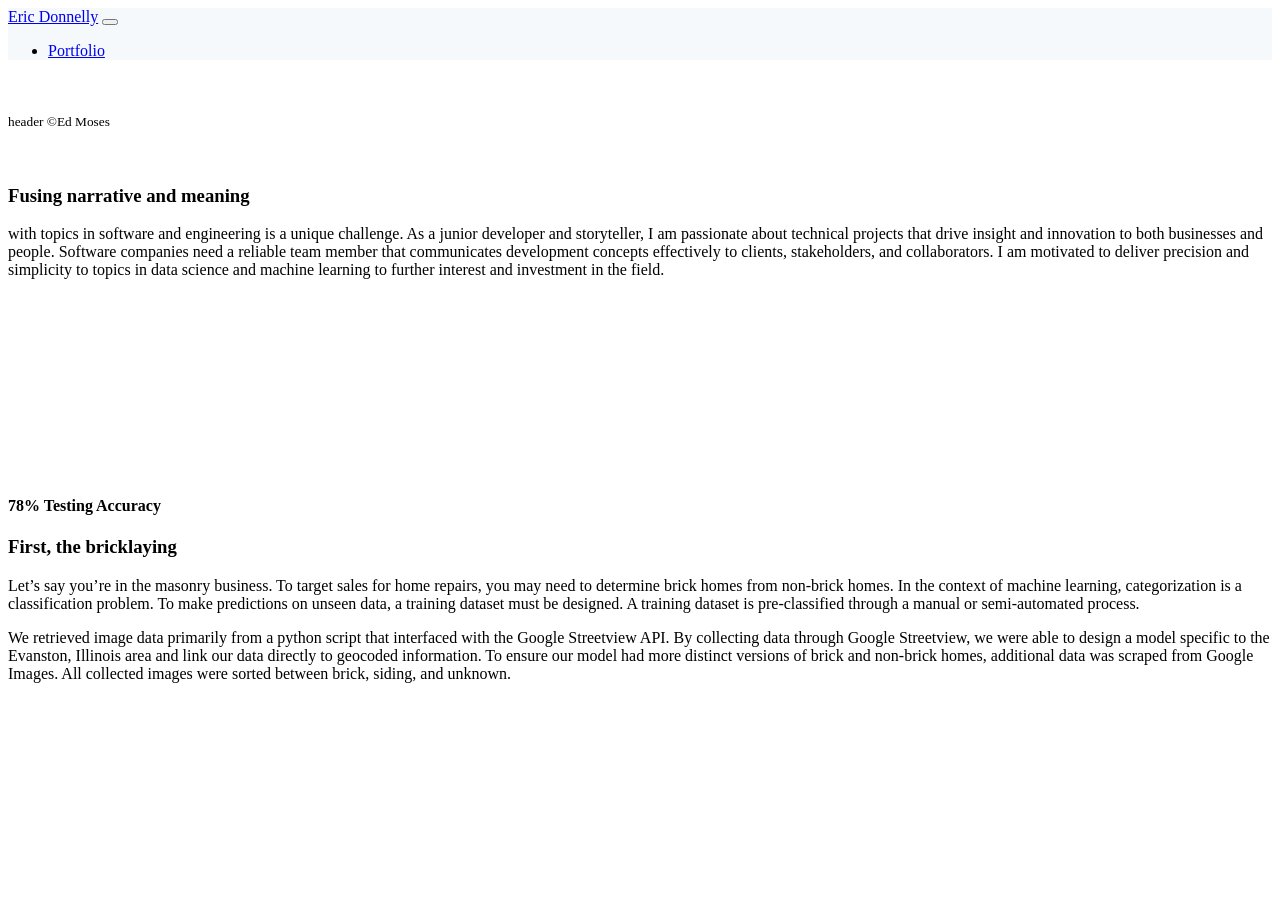
==== templates/index.html @ 8524b53c "adding files" ====
<!DOCTYPE html>
<html>

  <head>
    <meta charset="utf-8">
    <title>Eric Donnelly</title>
    <meta name="viewport" content="width=device-width, initial-scale=1">
    <link rel="stylesheet" href="https://bootswatch.com/4/lux/bootstrap.min.css">
    <link rel="stylesheet" href="static/css/googlefonts.css">
    <link rel="stylesheet" href="static/css/style.css">
  </head>

  <body onload="anchor_me()">

      <!-- Navigation Bar -->

    <div class="wrapper">

      <!-- For the jumbotron image we used © Ed Moses -->

      <nav class="navbar navbar-expand-lg navbar-light" style="background-color: #f6f9fc;">
        <a class="navbar-brand" href="/">Eric Donnelly</a>
        <button class="navbar-toggler" type="button" data-toggle="collapse" data-target="#navbarNavDropdown" aria-controls="navbarNavDropdown" aria-expanded="false" aria-label="Toggle navigation">
          <span class="navbar-toggler-icon"></span>
        </button>
        <div class="collapse navbar-collapse" id="navbarNavDropdown">
          <ul class="navbar-nav ml-auto">
            <li class="nav-item">
              <a class="navbar-brand" href="/model_characteristics">Portfolio<a>
            </li>
          </ul>
        </div>
      </nav>
  

      <div class="hero text-center">
      </div>

    <div class="container-fluid">
      <div class="row">
        <div class="col-md-3"><br><br>
          <small>header ©Ed Moses</small>
        </div>
        <div class="col-md-6">
          <br><br>
          <h3>
            Fusing narrative and meaning
          </h3>
          <p>
            with topics in software and engineering is a unique challenge. As a junior developer and storyteller, I am passionate about technical projects that drive insight and innovation to both businesses and people. Software companies need a reliable team member that communicates development concepts effectively to clients, stakeholders, and collaborators. I am motivated to deliver precision and simplicity to topics in data science and machine learning to further interest and investment in the field.
          </p>
        </div>
        <div class="col-md-3"><br><br>
         
        </div>
      </div>
      <div class="row">
        <div class="col-md-3"><br><br><br><br><br><br><br><br>
         <h4>78% Testing Accuracy</h4> 
        </div>
        <div class="col-md-6">
          <h3>
            First, the bricklaying
          </h3>
          <p>
            Let’s say you’re in the masonry business. To target sales for home repairs, you may need to determine brick homes from non-brick homes. In the context of machine learning, categorization is a classification problem. To make predictions on unseen data, a training dataset must be designed. A training dataset is pre-classified through a manual or semi-automated process.
          </p>
          <p>
            We retrieved image data primarily from a python script that interfaced with the Google Streetview API. By collecting data through Google Streetview, we were able to design a model specific to the Evanston, Illinois area and link our data directly to geocoded information. To ensure our model had more distinct versions of brick and non-brick homes, additional data was scraped from Google Images. All collected images were sorted between brick, siding, and unknown.
          </p>
        </div>
      </div>
 <!-- 
    <script src="https://cdnjs.cloudflare.com/ajax/libs/d3/4.11.0/d3.js"></script>-->
    <script>

      function anchor_me() {
        var elmnt = document.getElementById("{{form_submit}}");
        elmnt.scrollIntoView();
      }
    </script>
  </body>
</html>
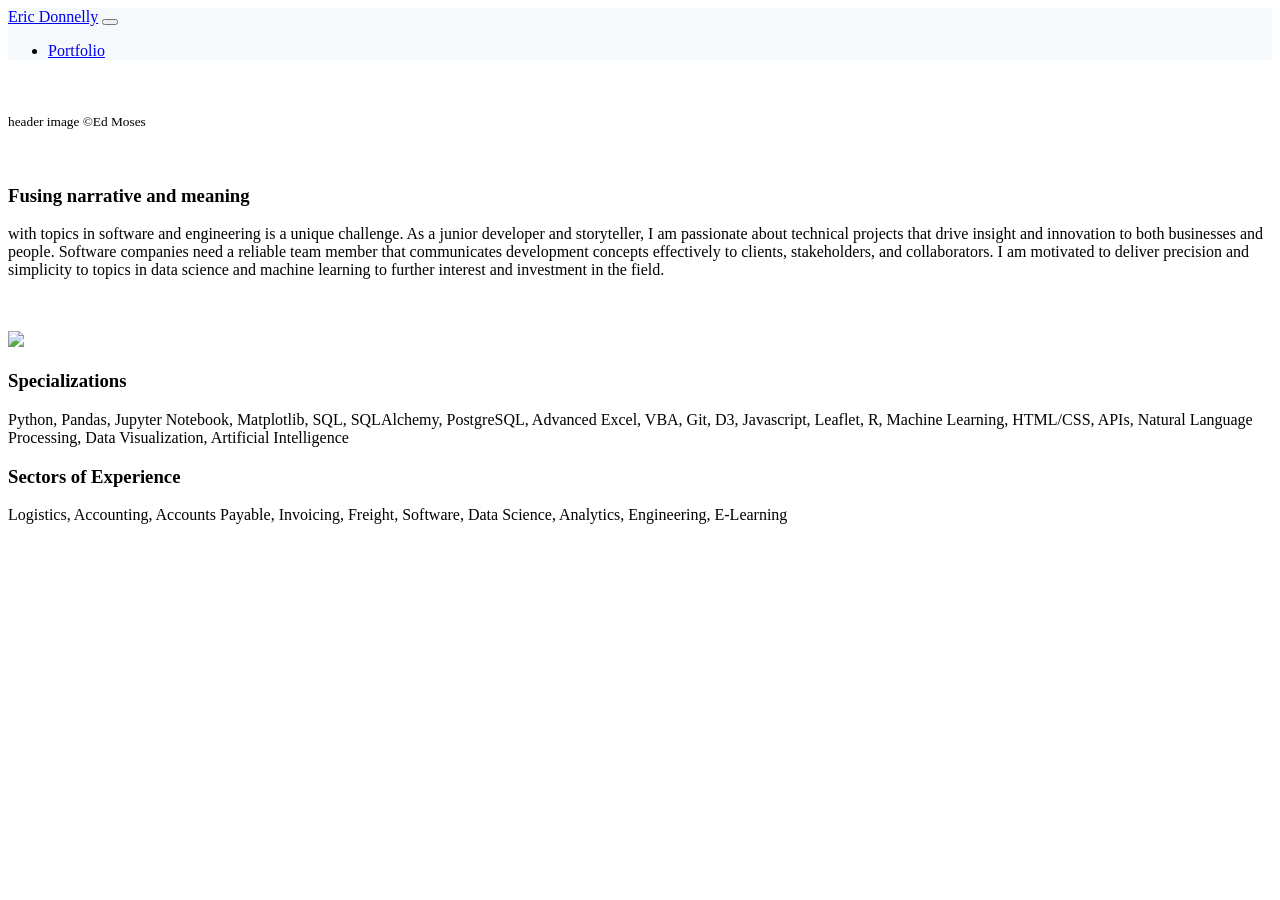
==== commit e3358fc9: "content and additions" ====
--- a/templates/index.html
+++ b/templates/index.html
@@ -38,8 +38,8 @@
 
     <div class="container-fluid">
       <div class="row">
-        <div class="col-md-3"><br><br>
-          <small>header ©Ed Moses</small>
+        <div class="col-md-4"><br><br>
+          <small>header image ©Ed Moses</small>
         </div>
         <div class="col-md-6">
           <br><br>
@@ -50,23 +50,25 @@
             with topics in software and engineering is a unique challenge. As a junior developer and storyteller, I am passionate about technical projects that drive insight and innovation to both businesses and people. Software companies need a reliable team member that communicates development concepts effectively to clients, stakeholders, and collaborators. I am motivated to deliver precision and simplicity to topics in data science and machine learning to further interest and investment in the field.
           </p>
         </div>
-        <div class="col-md-3"><br><br>
+        <div class="col-md-2"><br><br>
          
         </div>
       </div>
       <div class="row">
-        <div class="col-md-3"><br><br><br><br><br><br><br><br>
-         <h4>78% Testing Accuracy</h4> 
+        <div class="col-md-4">
+         <img src="static/images/circle-cropped.png" width=300>
         </div>
         <div class="col-md-6">
           <h3>
-            First, the bricklaying
+            Specializations
           </h3>
           <p>
-            Let’s say you’re in the masonry business. To target sales for home repairs, you may need to determine brick homes from non-brick homes. In the context of machine learning, categorization is a classification problem. To make predictions on unseen data, a training dataset must be designed. A training dataset is pre-classified through a manual or semi-automated process.
-          </p>
-          <p>
-            We retrieved image data primarily from a python script that interfaced with the Google Streetview API. By collecting data through Google Streetview, we were able to design a model specific to the Evanston, Illinois area and link our data directly to geocoded information. To ensure our model had more distinct versions of brick and non-brick homes, additional data was scraped from Google Images. All collected images were sorted between brick, siding, and unknown.
+            Python, Pandas, Jupyter Notebook, Matplotlib, SQL, SQLAlchemy, PostgreSQL, Advanced Excel, VBA, Git, D3, Javascript, Leaflet, R, Machine Learning, HTML/CSS, APIs, Natural Language Processing, Data Visualization, Artificial Intelligence          </p>
+            <h3>
+              Sectors of Experience
+            </h3>
+            <p>
+            Logistics, Accounting, Accounts Payable, Invoicing, Freight, Software, Data Science, Analytics, Engineering, E-Learning
           </p>
         </div>
       </div>
